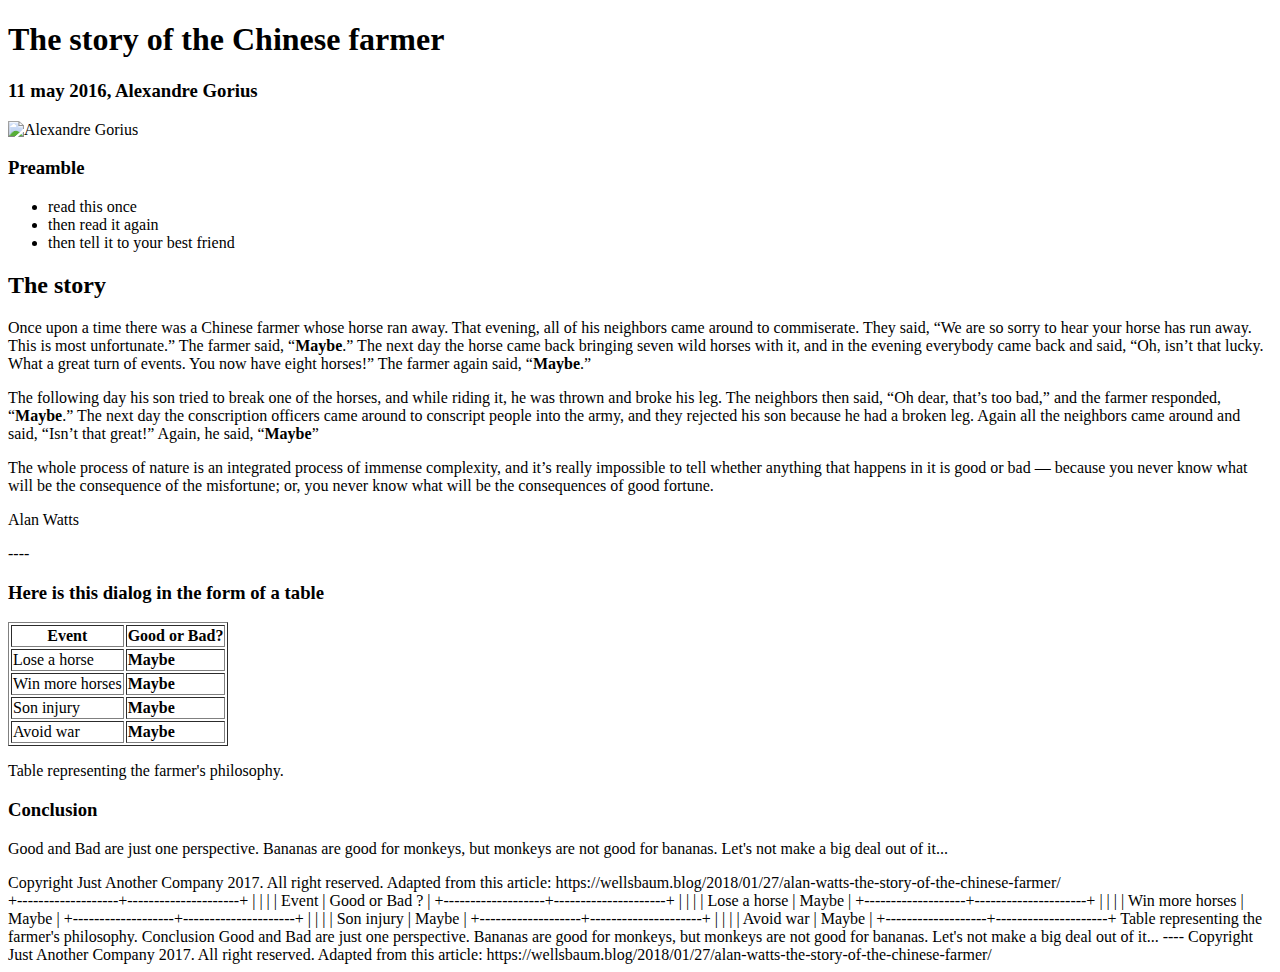
==== story.html @ 8e2d8310 "edit story" ====
<!DOCTYPE html>
<html>
<head>	
	<title>The story of the Chinese farmer</title>
</head>
<body>
	<header>
	<h1>The story of the Chinese farmer</h1>
	<h3>11 may 2016, Alexandre Gorius</h3>
	</header>

	<img src="https://cdn-images-1.medium.com/max/1000/1*2PCmLZyzQaF2pyKYkSTFpA.jpeg" alt="Alexandre Gorius">

	<h3>Preamble</h3>
	<p>
		<ul>
			<li>read this once</li>
			<li>then read it again</li>
			<li>then tell it to your best friend</li>
		</ul>
	</p>


	<h2>The story</h2>

		<p>Once upon a time there was a Chinese farmer whose horse ran away. That evening, all of his neighbors came around to commiserate. They said, “We are so sorry to hear your horse has run away. This is most unfortunate.” The farmer said, “<strong>Maybe</strong>.” The next day the horse came back bringing seven wild horses with it, and in the evening everybody came back and said, “Oh, isn’t that lucky. What a great turn of events. You now have eight horses!” The farmer again said, “<strong>Maybe</strong>.” </p>

		<p>The following day his son tried to break one of the horses, and while riding it, he was thrown and broke his leg. The neighbors then said, “Oh dear, that’s too bad,” and the farmer responded, “<strong>Maybe</strong>.” The next day the conscription officers came around to conscript people into the army, and they rejected his son because he had a broken leg. Again all the neighbors came around and said, “Isn’t that great!” Again, he said, “<strong>Maybe</strong>”</p>

		<p>The whole process of nature is an integrated process of immense complexity, and it’s really impossible to tell whether anything that happens in it is good or bad — because you never know what will be the consequence of the misfortune; or, you never know what will be the consequences of good fortune.</p>

		<p>Alan Watts</p>


----

	<h3>Here is this dialog in the form of a table</h3>
		<table border= "1">
			<tr>
				<th>Event</th>
				<th>Good or Bad?</th>
			</tr>
			<tr>
				<td>Lose a horse</td>
				<td><strong>Maybe</strong></td>
			</tr>
			<tr>
				<td>Win more horses</td>
				<td><strong>Maybe</strong></td>
			</tr>
			<tr>
				<td>Son injury</td>
				<td><strong>Maybe</strong></td>
			</tr>
			<tr>
				<td>Avoid war</td>
				<td><strong>Maybe</strong></td>
			</tr>
		</table>

		<p>Table representing the farmer's philosophy.</p>

	<h3>Conclusion</h3>
		<p>Good and Bad are just one perspective. Bananas are good for monkeys, but monkeys are not good for bananas. Let's not make a big deal out of it...</p>

	<footer>
		Copyright Just Another Company 2017. All right reserved. Adapted from this article: https://wellsbaum.blog/2018/01/27/alan-watts-the-story-of-the-chinese-farmer/
	</footer>
</body>
</html>








   +-------------------+---------------------+
   |                   |                     |
   | Event             |  Good or Bad ?      |
   +-------------------+---------------------+
   |                   |                     |
   | Lose a horse      |  Maybe              |
   +-------------------+---------------------+
   |                   |                     |
   | Win more horses   |  Maybe              |
   +-------------------+---------------------+
   |                   |                     |
   | Son injury        |  Maybe              |
   +-------------------+---------------------+
   |                   |                     |
   | Avoid war	       |  Maybe              |
   +-------------------+---------------------+
   Table representing the farmer's philosophy.
   
   
Conclusion  
Good and Bad are just one perspective. Bananas are good for monkeys, but monkeys are not good for bananas. Let's not make a big deal out of it...

----
Copyright Just Another Company 2017. All right reserved. Adapted from this article: https://wellsbaum.blog/2018/01/27/alan-watts-the-story-of-the-chinese-farmer/
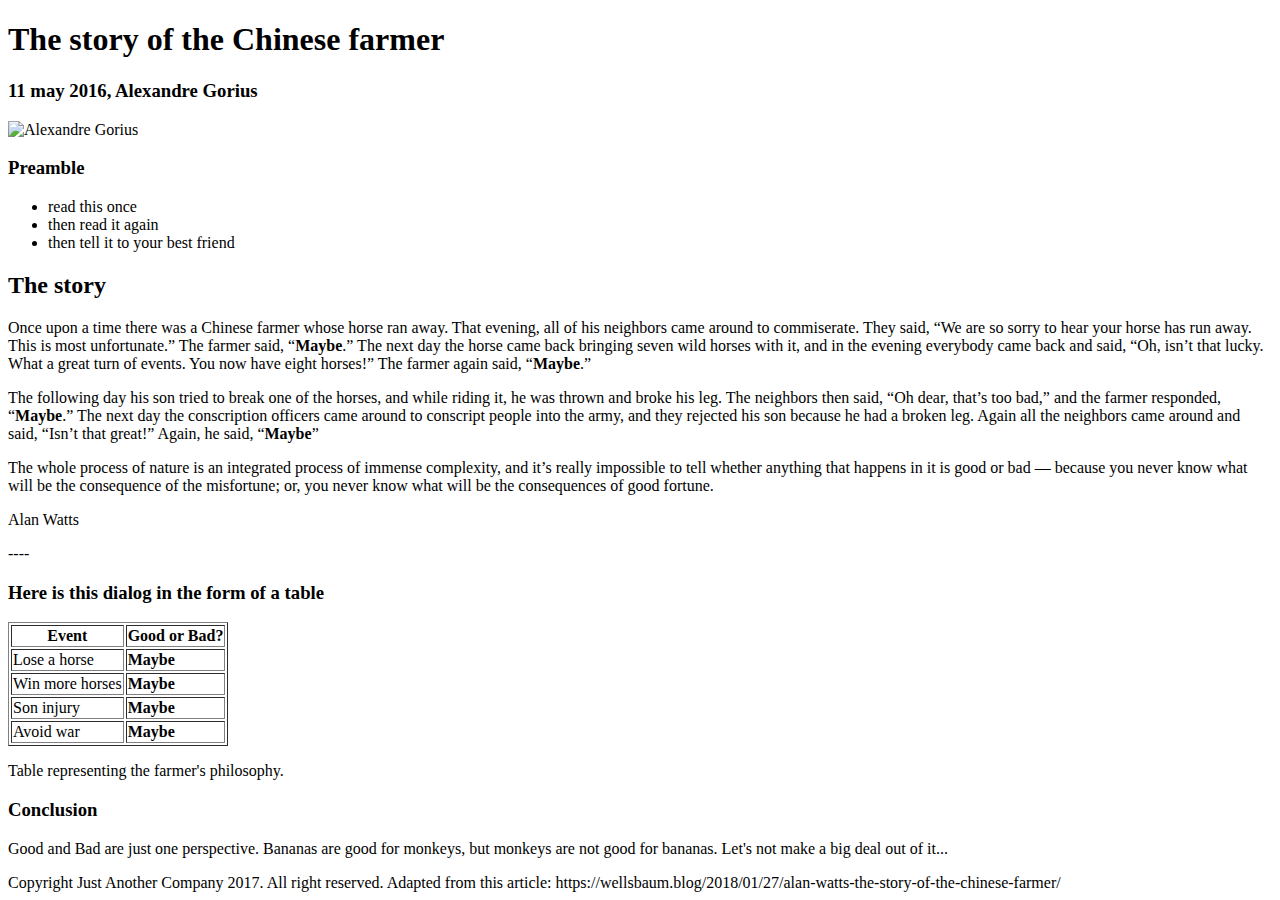
==== commit 5d9bd5b1: "edits" ====
--- a/story.html
+++ b/story.html
@@ -10,6 +10,8 @@
 	</header>
 
 	<img src="https://cdn-images-1.medium.com/max/1000/1*2PCmLZyzQaF2pyKYkSTFpA.jpeg" alt="Alexandre Gorius">
+	<a href="https://cdn-images-1.medium.com/max/1200/1*PJ1e4fSfw9I9FuuQC2QTug@2x.jpeg" alt="Alexandre Gorius2"></a>
+	<a href="https://cdn-images-1.medium.com/max/2000/1*Tv_yJYpQCI_A9x1rsMEnkA.jpeg" alt="Alexandre Gorius3"></a>
 
 	<h3>Preamble</h3>
 	<p>
@@ -54,49 +56,19 @@
 			</tr>
 			<tr>
 				<td>Avoid war</td>
-				<td><strong>Maybe</strong></td>
+				<td><strong>Maybe</strong></td>	
 			</tr>
 		</table>
+			
+		
 
 		<p>Table representing the farmer's philosophy.</p>
 
 	<h3>Conclusion</h3>
-		<p>Good and Bad are just one perspective. Bananas are good for monkeys, but monkeys are not good for bananas. Let's not make a big deal out of it...</p>
+		<p class="Good">Good and Bad are just one perspective. Bananas are good for monkeys, but monkeys are not good for bananas. Let's not make a big deal out of it...</p>
 
 	<footer>
 		Copyright Just Another Company 2017. All right reserved. Adapted from this article: https://wellsbaum.blog/2018/01/27/alan-watts-the-story-of-the-chinese-farmer/
 	</footer>
 </body>
-</html>
-
-
-
-
-
-
-
-
-   +-------------------+---------------------+
-   |                   |                     |
-   | Event             |  Good or Bad ?      |
-   +-------------------+---------------------+
-   |                   |                     |
-   | Lose a horse      |  Maybe              |
-   +-------------------+---------------------+
-   |                   |                     |
-   | Win more horses   |  Maybe              |
-   +-------------------+---------------------+
-   |                   |                     |
-   | Son injury        |  Maybe              |
-   +-------------------+---------------------+
-   |                   |                     |
-   | Avoid war	       |  Maybe              |
-   +-------------------+---------------------+
-   Table representing the farmer's philosophy.
-   
-   
-Conclusion  
-Good and Bad are just one perspective. Bananas are good for monkeys, but monkeys are not good for bananas. Let's not make a big deal out of it...
-
-----
-Copyright Just Another Company 2017. All right reserved. Adapted from this article: https://wellsbaum.blog/2018/01/27/alan-watts-the-story-of-the-chinese-farmer/+</html>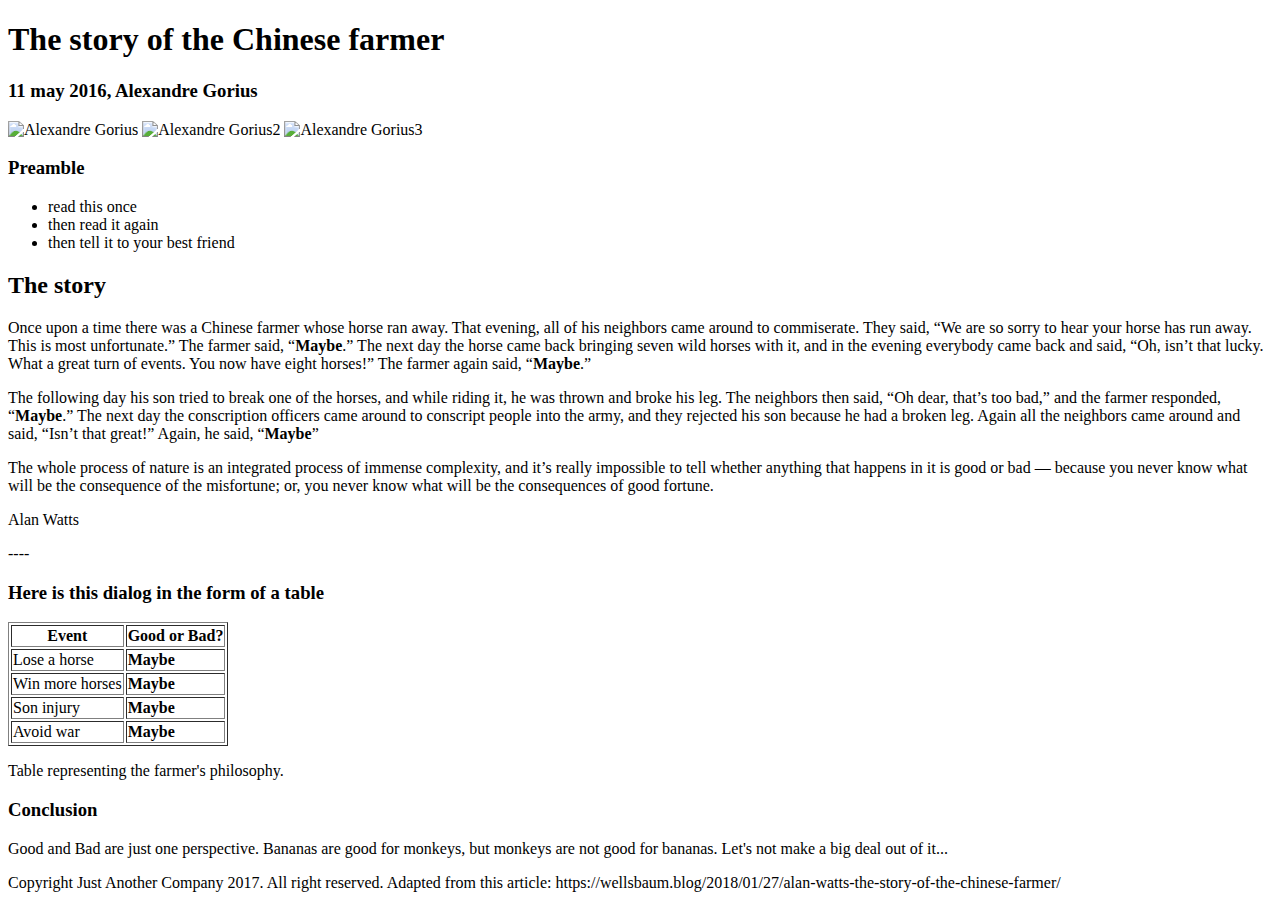
==== commit 17d588c8: "second try" ====
--- a/story.html
+++ b/story.html
@@ -10,8 +10,8 @@
 	</header>
 
 	<img src="https://cdn-images-1.medium.com/max/1000/1*2PCmLZyzQaF2pyKYkSTFpA.jpeg" alt="Alexandre Gorius">
-	<a href="https://cdn-images-1.medium.com/max/1200/1*PJ1e4fSfw9I9FuuQC2QTug@2x.jpeg" alt="Alexandre Gorius2"></a>
-	<a href="https://cdn-images-1.medium.com/max/2000/1*Tv_yJYpQCI_A9x1rsMEnkA.jpeg" alt="Alexandre Gorius3"></a>
+	<img src="https://cdn-images-1.medium.com/max/1200/1*PJ1e4fSfw9I9FuuQC2QTug@2x.jpeg" alt="Alexandre Gorius2"></a>
+	<img src="https://cdn-images-1.medium.com/max/2000/1*Tv_yJYpQCI_A9x1rsMEnkA.jpeg" alt="Alexandre Gorius3"></a>
 
 	<h3>Preamble</h3>
 	<p>
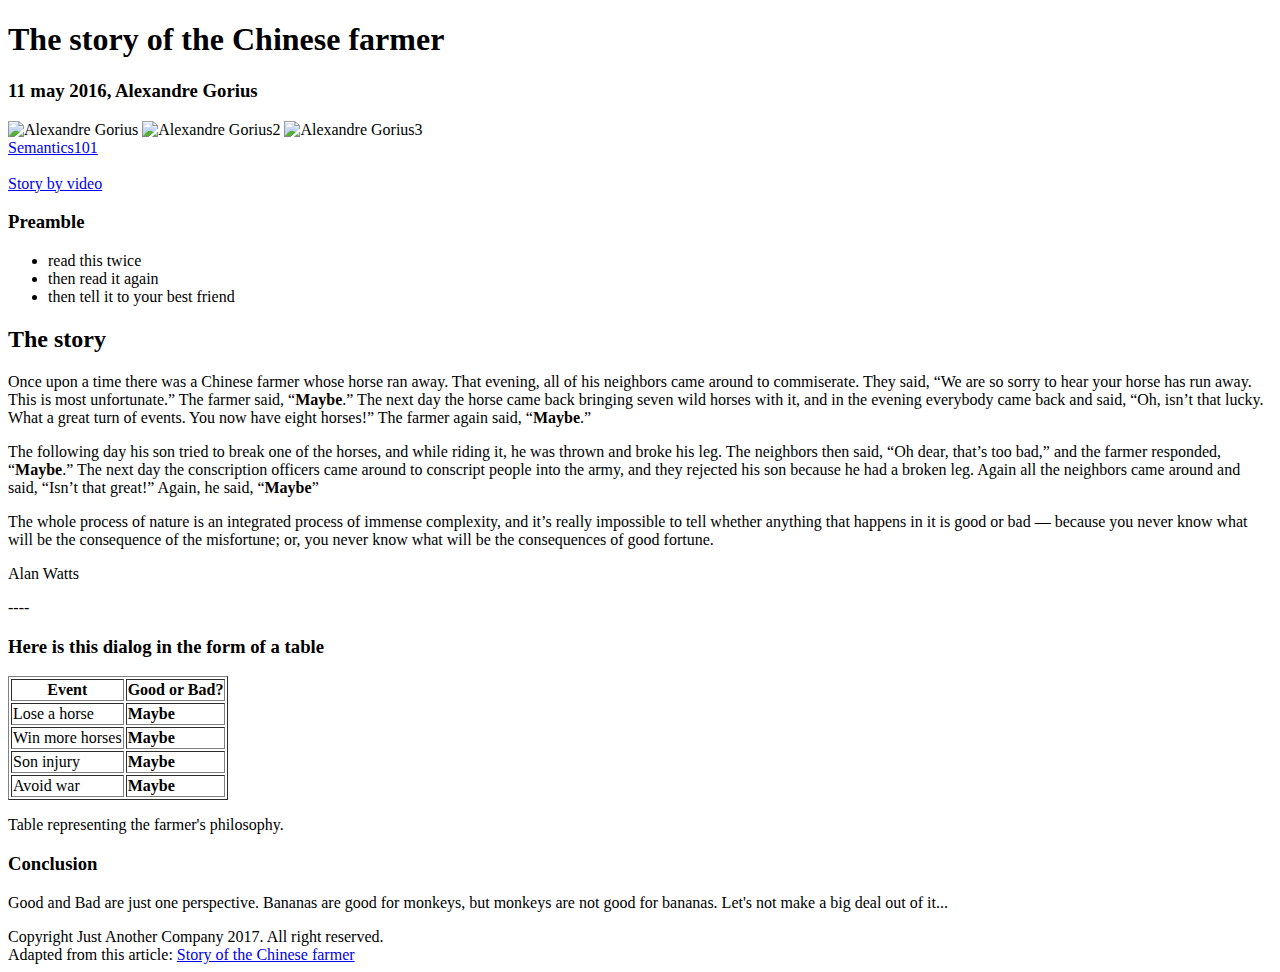
==== commit 96c0553c: "html edit complete" ====
--- a/story.html
+++ b/story.html
@@ -1,6 +1,6 @@
 <!DOCTYPE html>
 <html>
-<head>	
+<head>
 	<title>The story of the Chinese farmer</title>
 </head>
 <body>
@@ -10,18 +10,19 @@
 	</header>
 
 	<img src="https://cdn-images-1.medium.com/max/1000/1*2PCmLZyzQaF2pyKYkSTFpA.jpeg" alt="Alexandre Gorius">
-	<img src="https://cdn-images-1.medium.com/max/1200/1*PJ1e4fSfw9I9FuuQC2QTug@2x.jpeg" alt="Alexandre Gorius2"></a>
-	<img src="https://cdn-images-1.medium.com/max/2000/1*Tv_yJYpQCI_A9x1rsMEnkA.jpeg" alt="Alexandre Gorius3"></a>
+	<img src="https://cdn-images-1.medium.com/max/1200/1*PJ1e4fSfw9I9FuuQC2QTug@2x.jpeg" alt="Alexandre Gorius2">
+	<img src="https://cdn-images-1.medium.com/max/2000/1*Tv_yJYpQCI_A9x1rsMEnkA.jpeg" alt="Alexandre Gorius3"><br>
+	<a href="https://www.lifewire.com/why-use-semantic-html-3468271" alt="Semantics101" target="_blank" title="Semantics101">Semantics101</a><br><br>
+	<a href="https://www.youtube.com/watch?v=OX0OARBqBp0&vl=en" alt="Video Story" target="_blank" title="Videotime">Story by video</a>
 
 	<h3>Preamble</h3>
 	<p>
 		<ul>
-			<li>read this once</li>
+			<li>read this twice</li>
 			<li>then read it again</li>
 			<li>then tell it to your best friend</li>
 		</ul>
 	</p>
-
 
 	<h2>The story</h2>
 
@@ -56,19 +57,20 @@
 			</tr>
 			<tr>
 				<td>Avoid war</td>
-				<td><strong>Maybe</strong></td>	
+				<td><strong>Maybe</strong></td>
 			</tr>
 		</table>
-			
-		
+
+
 
 		<p>Table representing the farmer's philosophy.</p>
 
 	<h3>Conclusion</h3>
-		<p class="Good">Good and Bad are just one perspective. Bananas are good for monkeys, but monkeys are not good for bananas. Let's not make a big deal out of it...</p>
+		<p><span class="Good">Good</span> and <span class="Bad">Bad</span> are just one perspective. Bananas are good for monkeys, but monkeys are not good for bananas. Let's not make a big deal out of it...</p>
 
 	<footer>
-		Copyright Just Another Company 2017. All right reserved. Adapted from this article: https://wellsbaum.blog/2018/01/27/alan-watts-the-story-of-the-chinese-farmer/
+		Copyright Just Another Company 2017. All right reserved. <br>
+		Adapted from this article: <a href="https://wellsbaum.blog/2018/01/27/alan-watts-the-story-of-the-chinese-farmer/" target="_blank" title="Storytime">Story of the Chinese farmer</a>
 	</footer>
 </body>
-</html>+</html>
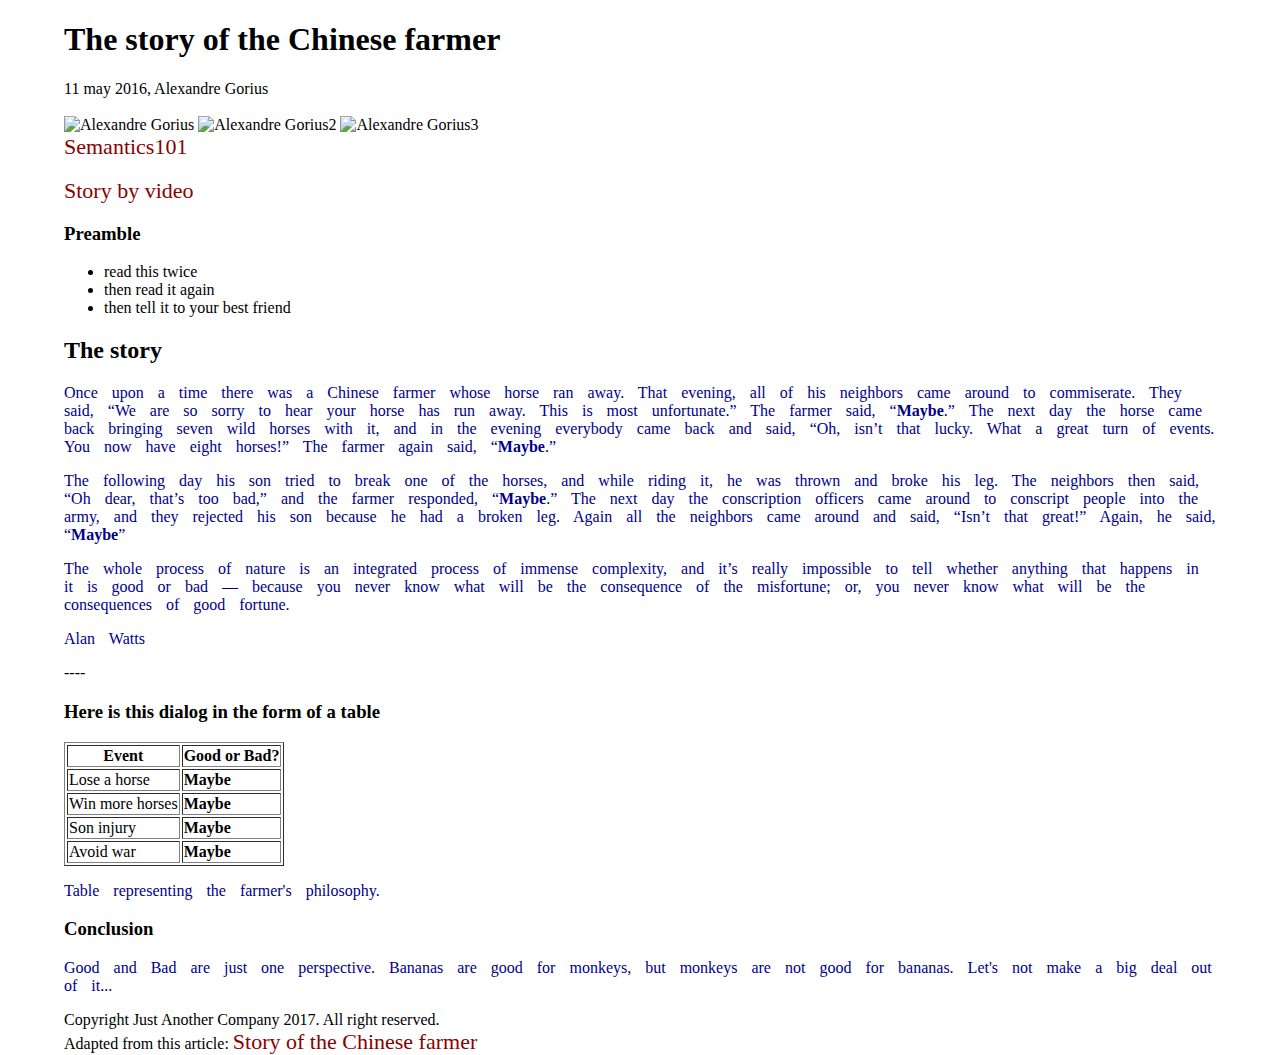
==== commit b805da52: "First CSS edits" ====
--- a/story.html
+++ b/story.html
@@ -1,14 +1,15 @@
 <!DOCTYPE html>
 <html>
 <head>
+	<link rel="stylesheet" href="styles.css">
 	<title>The story of the Chinese farmer</title>
 </head>
 <body>
 	<header>
 	<h1>The story of the Chinese farmer</h1>
-	<h3>11 may 2016, Alexandre Gorius</h3>
+	11 may 2016, Alexandre Gorius
 	</header>
-
+<br>
 	<img src="https://cdn-images-1.medium.com/max/1000/1*2PCmLZyzQaF2pyKYkSTFpA.jpeg" alt="Alexandre Gorius">
 	<img src="https://cdn-images-1.medium.com/max/1200/1*PJ1e4fSfw9I9FuuQC2QTug@2x.jpeg" alt="Alexandre Gorius2">
 	<img src="https://cdn-images-1.medium.com/max/2000/1*Tv_yJYpQCI_A9x1rsMEnkA.jpeg" alt="Alexandre Gorius3"><br>
@@ -26,9 +27,9 @@
 
 	<h2>The story</h2>
 
-		<p>Once upon a time there was a Chinese farmer whose horse ran away. That evening, all of his neighbors came around to commiserate. They said, “We are so sorry to hear your horse has run away. This is most unfortunate.” The farmer said, “<strong>Maybe</strong>.” The next day the horse came back bringing seven wild horses with it, and in the evening everybody came back and said, “Oh, isn’t that lucky. What a great turn of events. You now have eight horses!” The farmer again said, “<strong>Maybe</strong>.” </p>
+		<p>Once upon a time there was a Chinese farmer whose horse ran away. That evening, all of his neighbors came around to commiserate. They said, <q>We are so sorry to hear your horse has run away. This is most unfortunate.</q> The farmer said, <q><strong>Maybe</strong>.</q> The next day the horse came back bringing seven wild horses with it, and in the evening everybody came back and said, <q>Oh, isn’t that lucky. What a great turn of events. You now have eight horses!</q> The farmer again said, <q><strong>Maybe</strong>.</q> </p>
 
-		<p>The following day his son tried to break one of the horses, and while riding it, he was thrown and broke his leg. The neighbors then said, “Oh dear, that’s too bad,” and the farmer responded, “<strong>Maybe</strong>.” The next day the conscription officers came around to conscript people into the army, and they rejected his son because he had a broken leg. Again all the neighbors came around and said, “Isn’t that great!” Again, he said, “<strong>Maybe</strong>”</p>
+		<p>The following day his son tried to break one of the horses, and while riding it, he was thrown and broke his leg. The neighbors then said, <q>Oh dear, that’s too bad,</q> and the farmer responded, <q><strong>Maybe</strong>.</q> The next day the conscription officers came around to conscript people into the army, and they rejected his son because he had a broken leg. Again all the neighbors came around and said, <q>Isn’t that great!</q> Again, he said, <q><strong>Maybe</strong></q></p>
 
 		<p>The whole process of nature is an integrated process of immense complexity, and it’s really impossible to tell whether anything that happens in it is good or bad — because you never know what will be the consequence of the misfortune; or, you never know what will be the consequences of good fortune.</p>
 
@@ -61,8 +62,6 @@
 			</tr>
 		</table>
 
-
-
 		<p>Table representing the farmer's philosophy.</p>
 
 	<h3>Conclusion</h3>
--- a/styles.css
+++ b/styles.css
@@ -0,0 +1,31 @@
+body {
+  background-color: ;
+  max-width: 90%;
+  margin: auto;
+  
+}
+
+img {
+  max-width: 350px;
+  margin: auto;
+}
+
+p{
+  font-family: serif;
+  word-spacing: 10px;
+  color: darkblue;
+}
+
+a{
+  text-decoration: none;
+  font-size: 22px;
+  color: darkred;
+}
+
+a:hover {
+  background-color: pink;
+}
+
+a:visited {
+  color: darkgreen;
+}
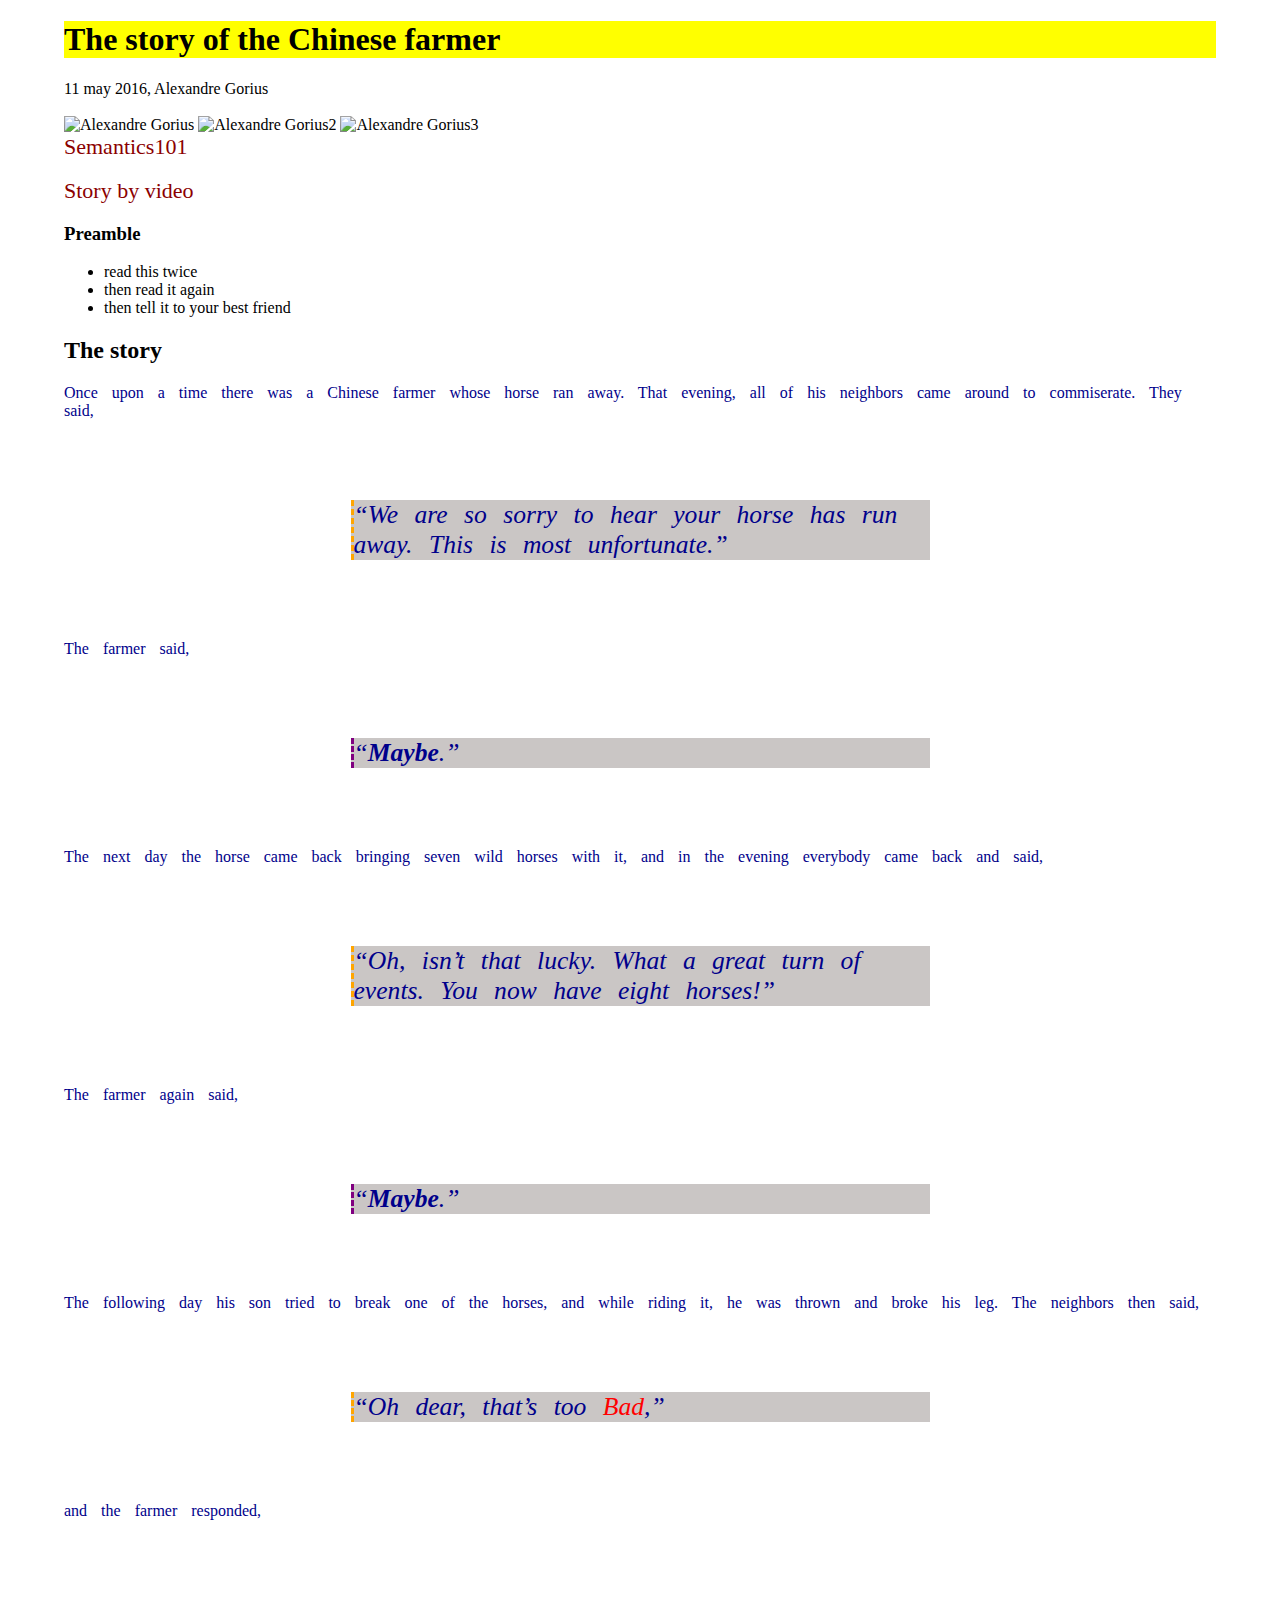
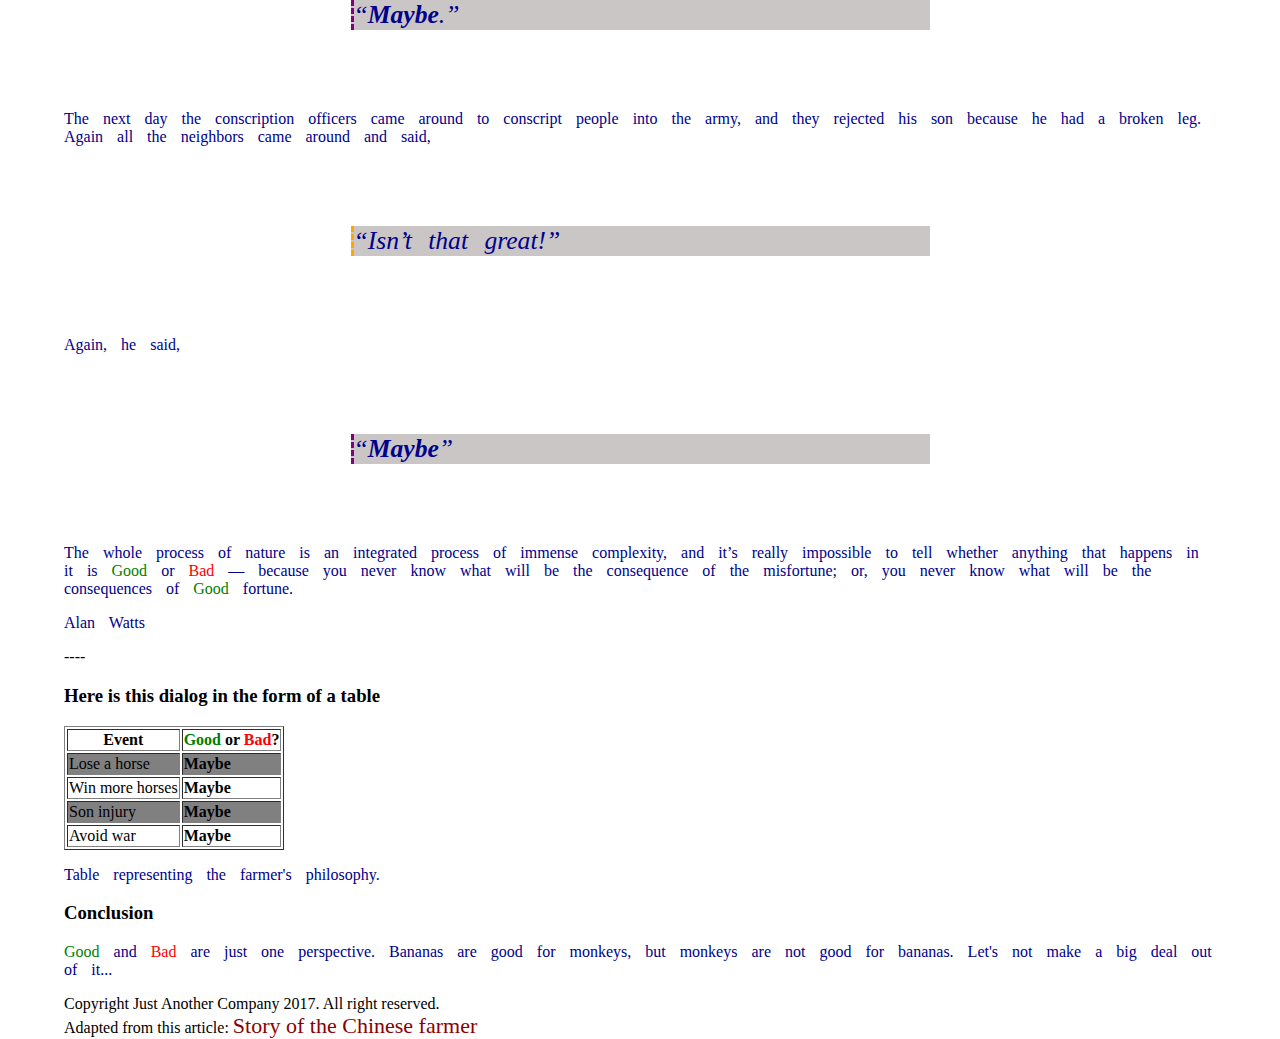
==== commit b3b648df: "Edit2 Css" ====
--- a/story.html
+++ b/story.html
@@ -27,11 +27,11 @@
 
 	<h2>The story</h2>
 
-		<p>Once upon a time there was a Chinese farmer whose horse ran away. That evening, all of his neighbors came around to commiserate. They said, <q>We are so sorry to hear your horse has run away. This is most unfortunate.</q> The farmer said, <q><strong>Maybe</strong>.</q> The next day the horse came back bringing seven wild horses with it, and in the evening everybody came back and said, <q>Oh, isn’t that lucky. What a great turn of events. You now have eight horses!</q> The farmer again said, <q><strong>Maybe</strong>.</q> </p>
+		<p>Once upon a time there was a Chinese farmer whose horse ran away. That evening, all of his neighbors came around to commiserate. They said, <q class="Villagers">We are so sorry to hear your horse has run away. This is most unfortunate.</q> The farmer said, <q class="Farmer"><strong>Maybe</strong>.</q> The next day the horse came back bringing seven wild horses with it, and in the evening everybody came back and said, <q class="Villagers">Oh, isn’t that lucky. What a great turn of events. You now have eight horses!</q> The farmer again said, <q class="Farmer"><strong>Maybe</strong>.</q> </p>
 
-		<p>The following day his son tried to break one of the horses, and while riding it, he was thrown and broke his leg. The neighbors then said, <q>Oh dear, that’s too bad,</q> and the farmer responded, <q><strong>Maybe</strong>.</q> The next day the conscription officers came around to conscript people into the army, and they rejected his son because he had a broken leg. Again all the neighbors came around and said, <q>Isn’t that great!</q> Again, he said, <q><strong>Maybe</strong></q></p>
+		<p>The following day his son tried to break one of the horses, and while riding it, he was thrown and broke his leg. The neighbors then said, <q class="Villagers">Oh dear, that’s too <span class="Bad">bad</span>,</q> and the farmer responded, <q class="Farmer"><strong>Maybe</strong>.</q> The next day the conscription officers came around to conscript people into the army, and they rejected his son because he had a broken leg. Again all the neighbors came around and said, <q class="Villagers">Isn’t that great!</q> Again, he said, <q class="Farmer"><strong>Maybe</strong></q></p>
 
-		<p>The whole process of nature is an integrated process of immense complexity, and it’s really impossible to tell whether anything that happens in it is good or bad — because you never know what will be the consequence of the misfortune; or, you never know what will be the consequences of good fortune.</p>
+		<p>The whole process of nature is an integrated process of immense complexity, and it’s really impossible to tell whether anything that happens in it is <span class="Good">good</span> or <span class="Bad">bad</span> — because you never know what will be the consequence of the misfortune; or, you never know what will be the consequences of <span class="Good">good</span> fortune.</p>
 
 		<p>Alan Watts</p>
 
@@ -42,7 +42,7 @@
 		<table border= "1">
 			<tr>
 				<th>Event</th>
-				<th>Good or Bad?</th>
+				<th><span class= "Good">Good</span> or <span class="Bad">Bad</span>?</th>
 			</tr>
 			<tr>
 				<td>Lose a horse</td>
@@ -65,7 +65,7 @@
 		<p>Table representing the farmer's philosophy.</p>
 
 	<h3>Conclusion</h3>
-		<p><span class="Good">Good</span> and <span class="Bad">Bad</span> are just one perspective. Bananas are good for monkeys, but monkeys are not good for bananas. Let's not make a big deal out of it...</p>
+		<p><span class="Good">Good</span> and <span class="Bad">Bad</span> are just one perspective. Bananas are <class="Good">good</class> for monkeys, but monkeys are not <class="Good">good</class> for bananas. Let's not make a big deal out of it...</p>
 
 	<footer>
 		Copyright Just Another Company 2017. All right reserved. <br>
--- a/styles.css
+++ b/styles.css
@@ -1,8 +1,41 @@
 body {
-  background-color: ;
+  background: linear-gradient(90deg, rgb(202, 192, 32), rgb(187, 55, 22));
+  background-image: url("https://upload.wikimedia.org/wikipedia/commons/thumb/4/47/Yuanyang_hani_farmer.jpg/1200px-Yuanyang_hani_farmer.jpg");
+  background-repeat: no-repeat;
+  background-position: bottom right;
+  background-size: cover;
   max-width: 90%;
   margin: auto;
-  
+}
+
+header:first-child h1 {
+  background-color: yellow
+}
+
+.Villagers {
+  border-left: 3px dashed orange;
+}
+
+.Farmer {
+  border-left: 3px dashed purple;
+}
+
+.Good {
+  text-transform: capitalize;
+  color: green;
+}
+
+.Bad {
+  text-transform: capitalize;
+  color: red;
+}
+
+tr:nth-child(even) {
+  background-color: grey;
+}
+
+tr:nth-child(odd) {
+  background-color: white;
 }
 
 img {
@@ -29,3 +62,16 @@
 a:visited {
   color: darkgreen;
 }
+
+q {
+  display:block;
+  max-width: 50%;
+  margin-left: auto;
+  margin-right: auto;
+  font-size: 160%;
+  background-color: #CAC6C5;
+  border-left: 3px dashed;
+  margin-top: 80px;
+  margin-bottom: 80px;
+  font-style: italic;
+}
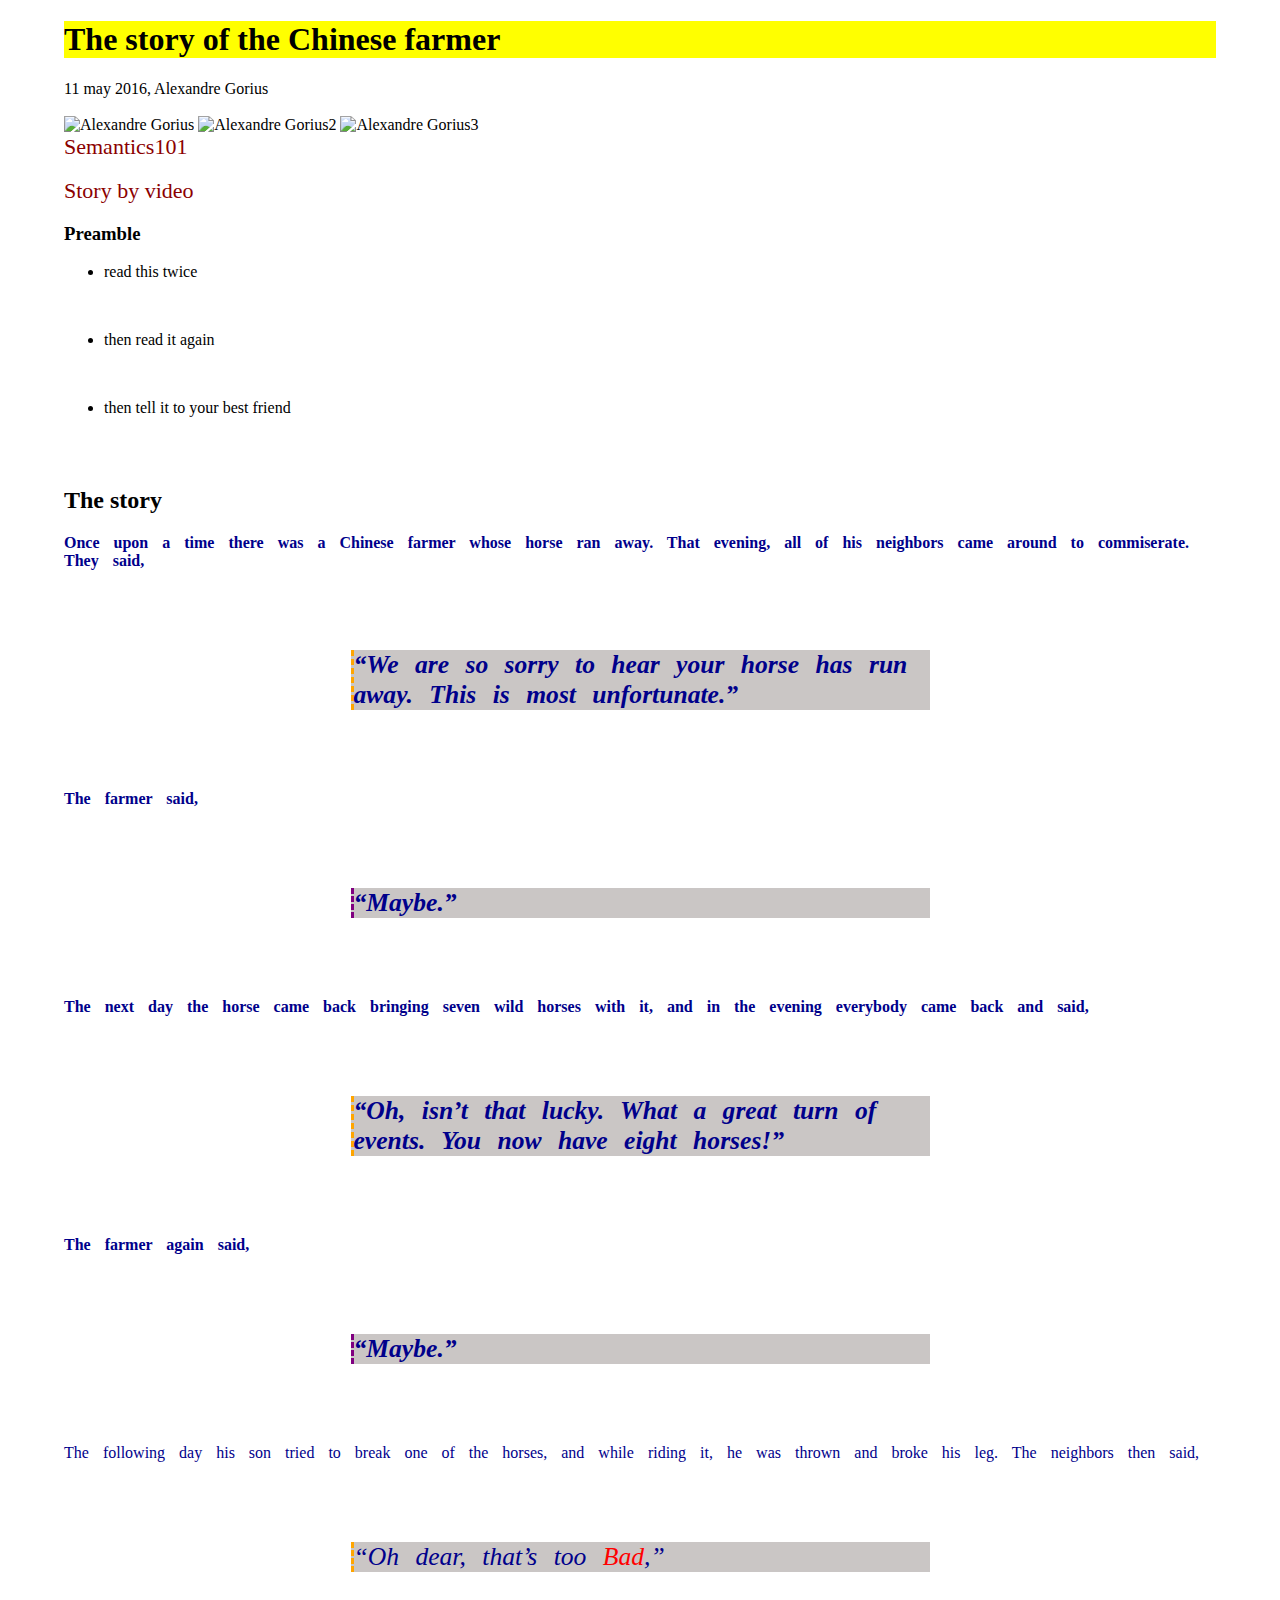
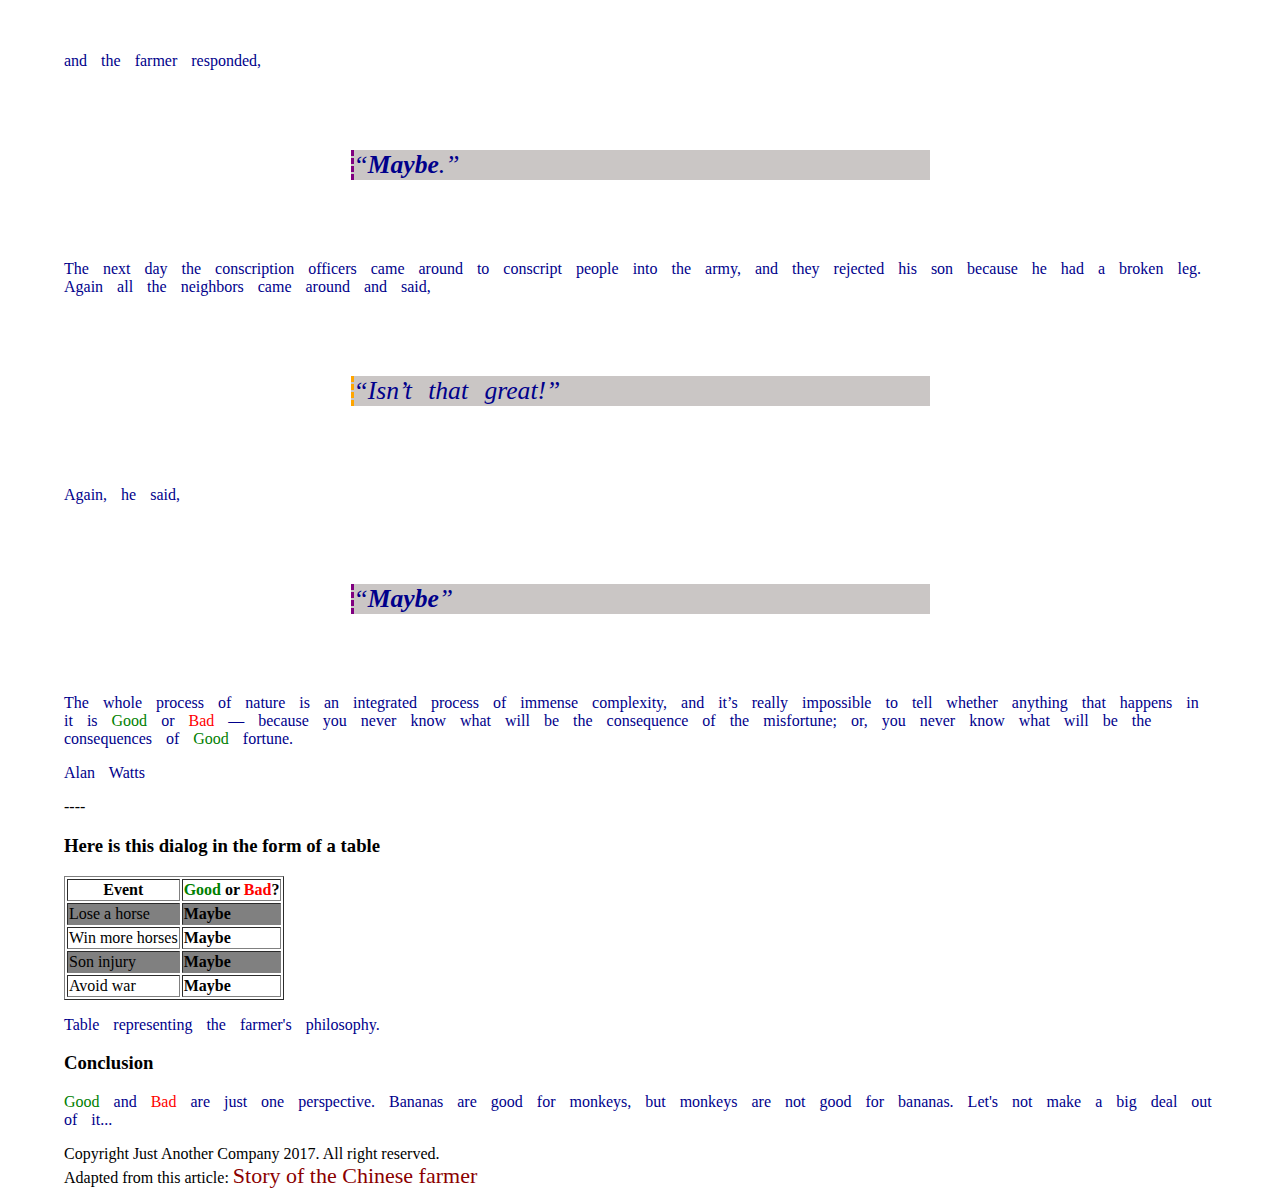
==== commit 22f61644: "Edit3 Css" ====
--- a/story.html
+++ b/story.html
@@ -17,13 +17,12 @@
 	<a href="https://www.youtube.com/watch?v=OX0OARBqBp0&vl=en" alt="Video Story" target="_blank" title="Videotime">Story by video</a>
 
 	<h3>Preamble</h3>
-	<p>
-		<ul>
-			<li>read this twice</li>
-			<li>then read it again</li>
-			<li>then tell it to your best friend</li>
-		</ul>
-	</p>
+
+			<ul>
+				<li id="thumbsup">read this twice</li>
+				<li id="thumbsdown">then read it again</li>
+				<li id="cat">then tell it to your best friend</li>
+			</ul>
 
 	<h2>The story</h2>
 
--- a/styles.css
+++ b/styles.css
@@ -30,6 +30,29 @@
   color: red;
 }
 
+#thumbsup {
+  background-image: url("thumbsup");
+  padding-right: 50px;
+  padding-bottom: 50px;
+  background-repeat: no-repeat;
+  background-position: center;
+}
+
+#thumbsdown {
+  background-image: url("thumbsdown");
+  padding-right: 50px;
+  padding-bottom: 50px;
+  background-repeat: no-repeat;
+  background-position: center;
+}
+
+#cat {
+  background-image: url("cat");
+  padding-right: 50px;
+  padding-bottom: 50px;
+  background-repeat: no-repeat;
+  background-position: center;
+}
 tr:nth-child(even) {
   background-color: grey;
 }
@@ -47,6 +70,10 @@
   font-family: serif;
   word-spacing: 10px;
   color: darkblue;
+}
+
+h2 + p {
+  font-weight: bold;
 }
 
 a{
